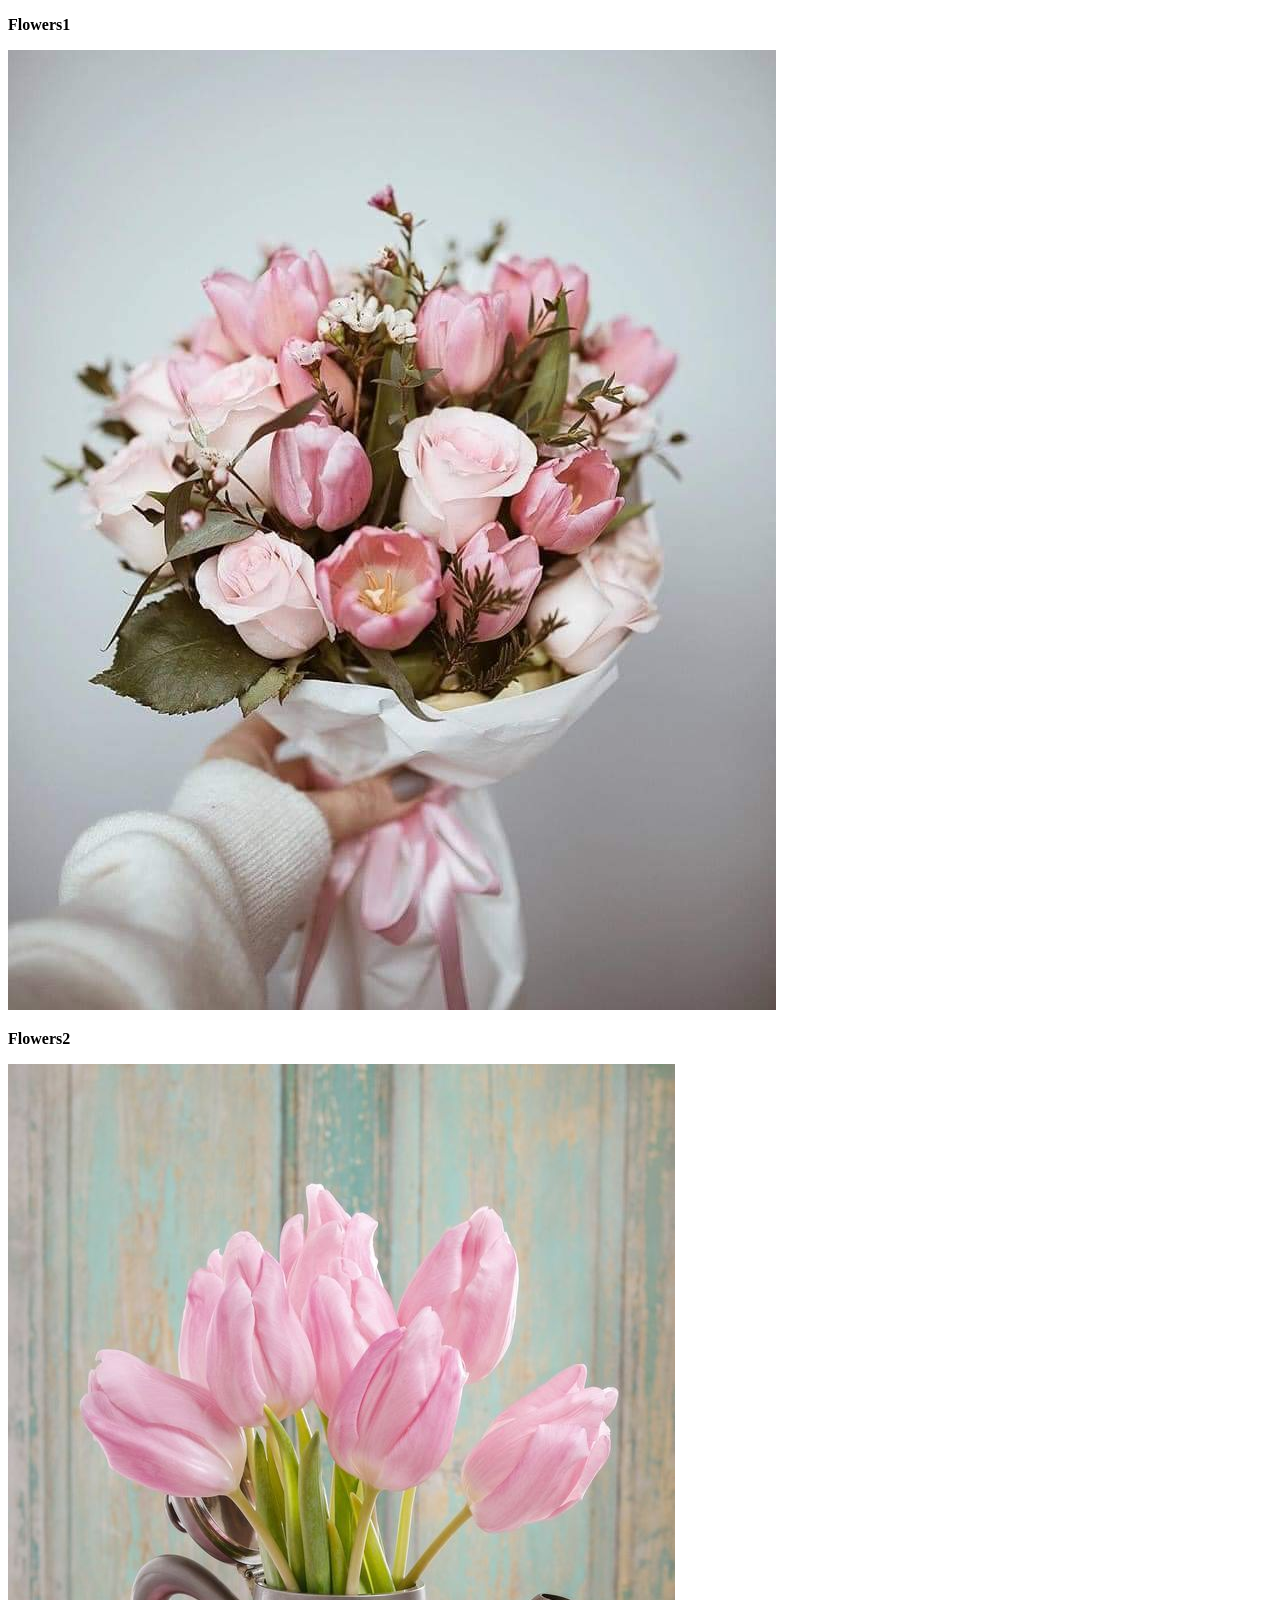
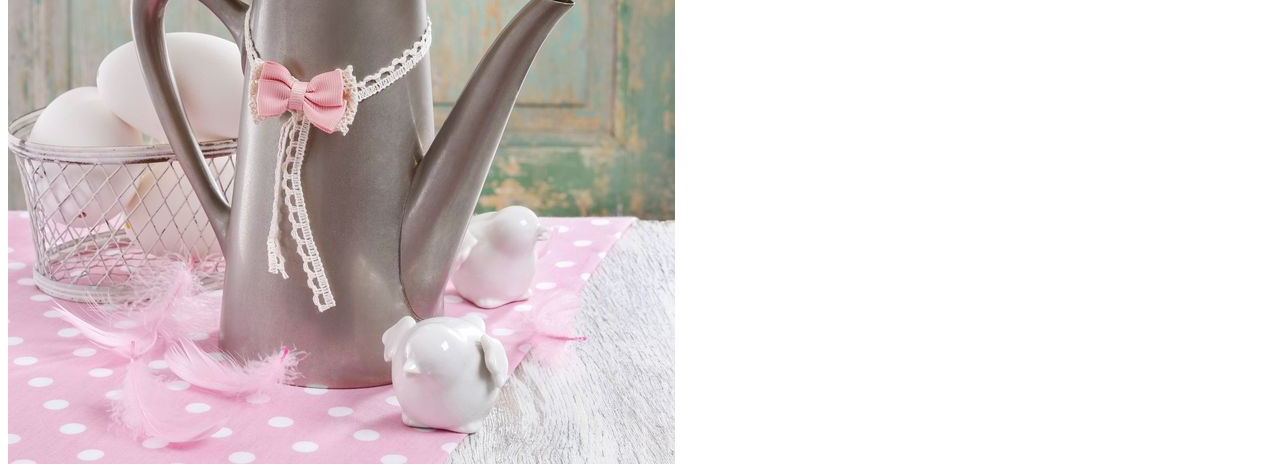
==== index.html @ 6e62d2fd "Change file index.html" ====
<!doctype html>
<html>

  <head>
  
    <title>This is the first my webpage!</title>
  </head>
  <body>
    <p> <strong>Flowers1</strong> </p>
    <img src="images/0-04-0a-6decd25b097dbc48eddf0ad3537ea9314a5b20d1bd1be2bacac7c3b78b4e8c8d_62951ab.jpg">
  <p> <strong>Flowers2</strong> </p>
  <img src="images/0-04-05-37c2824fb2f941c06a8aa43c5e3fb6652fa156e868c8e1eb590dea42fb36b892_3f4a47b9.jpg">
  
  </body>
  
</html>
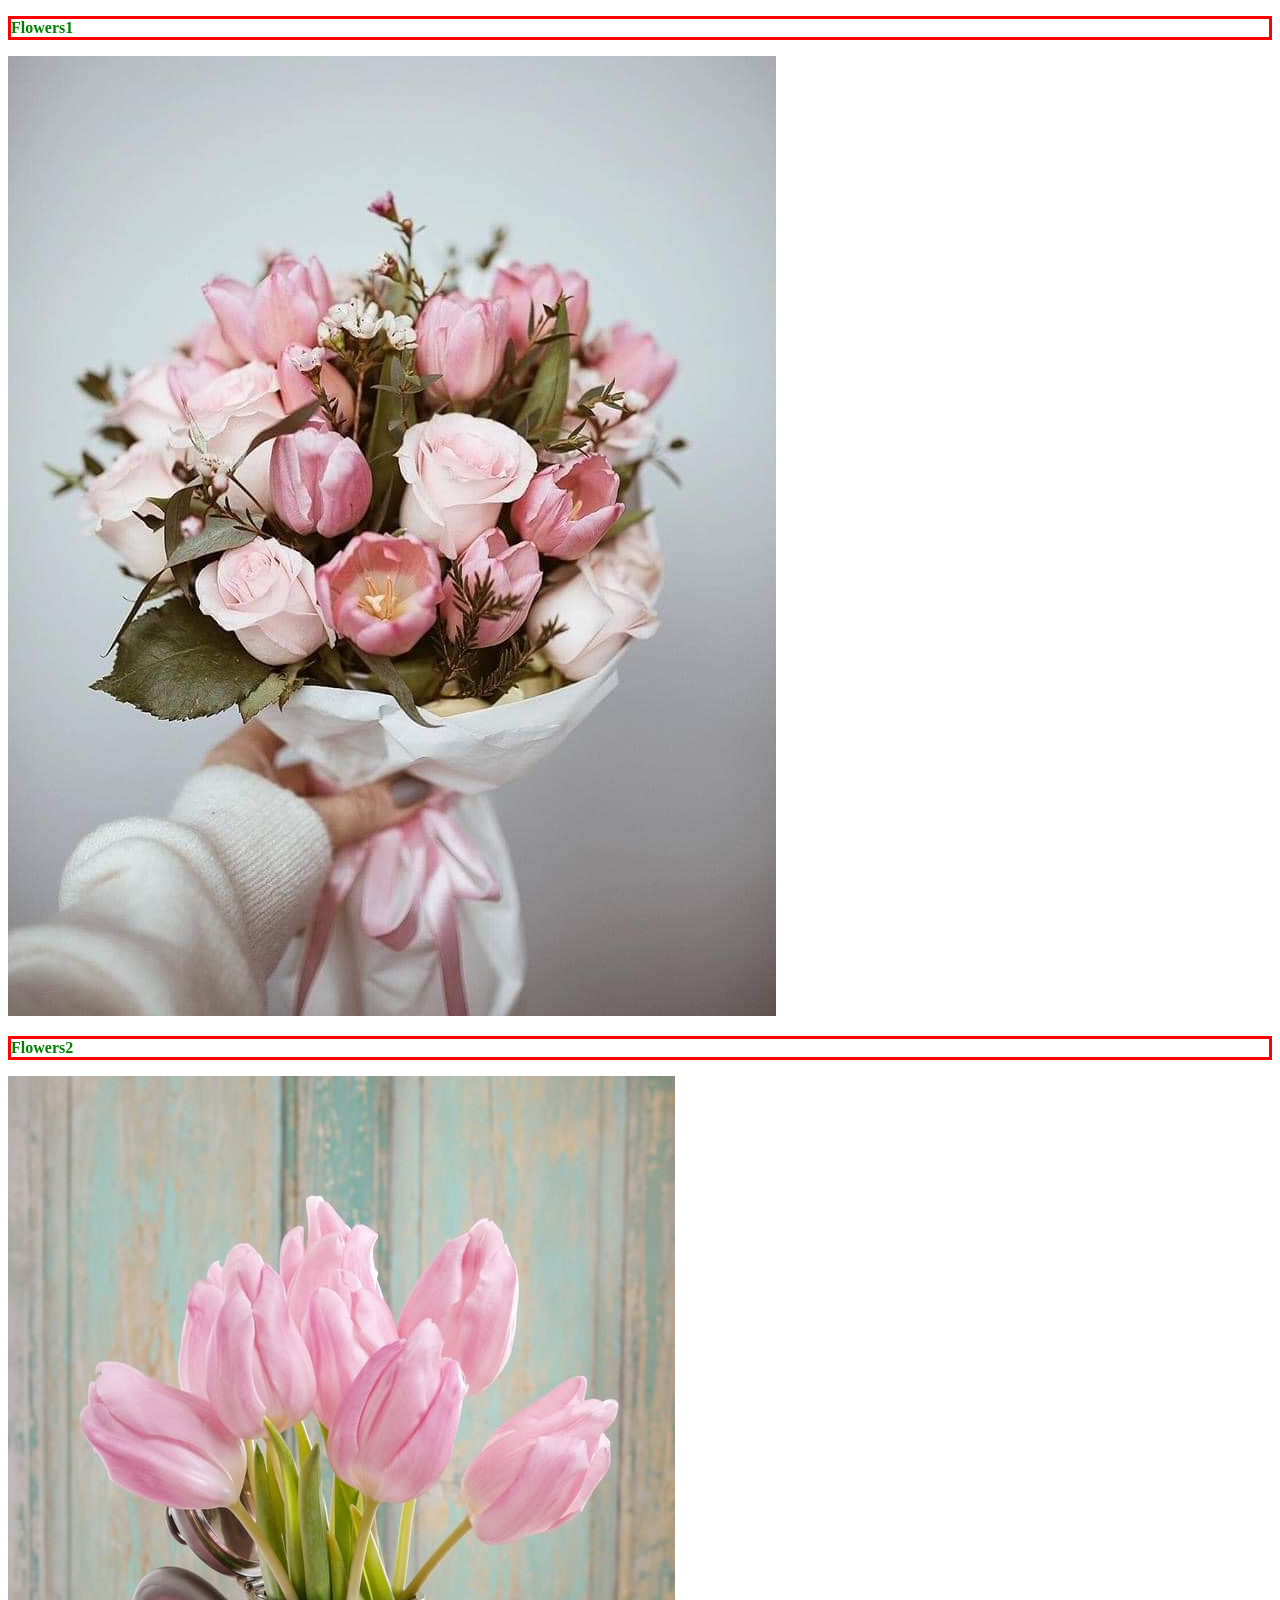
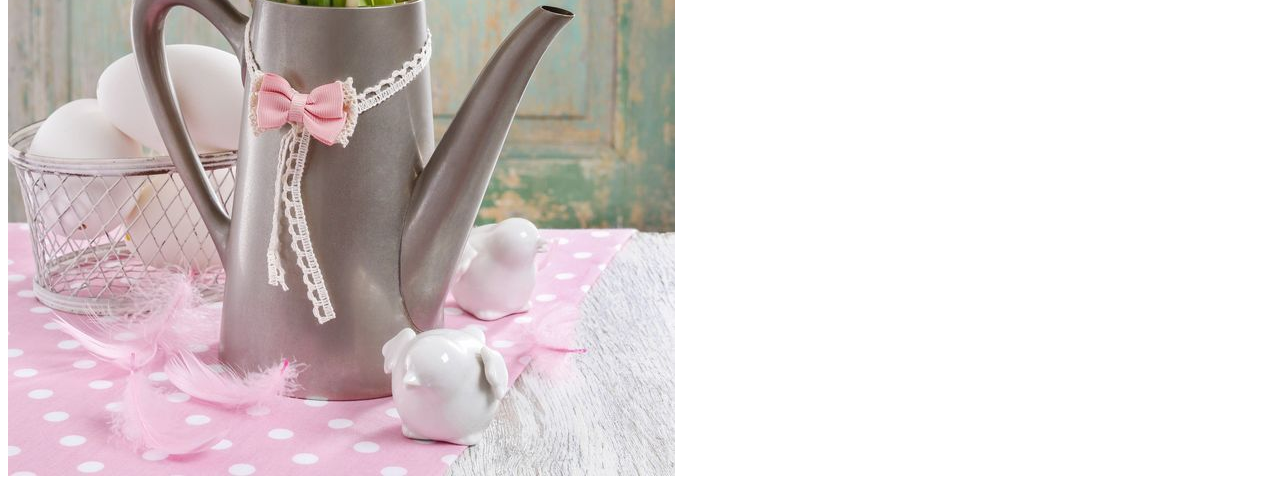
==== commit 97429acb: "Add files to styles" ====
--- a/index.html
+++ b/index.html
@@ -1,6 +1,6 @@
 <!doctype html>
 <html>
-
+<link rel="stylesheet" href="styles/style.css">
   <head>
   
     <title>This is the first my webpage!</title>
--- a/styles/style.css
+++ b/styles/style.css
@@ -0,0 +1,4 @@
+p {
+color : green;
+border: solid red;
+}
